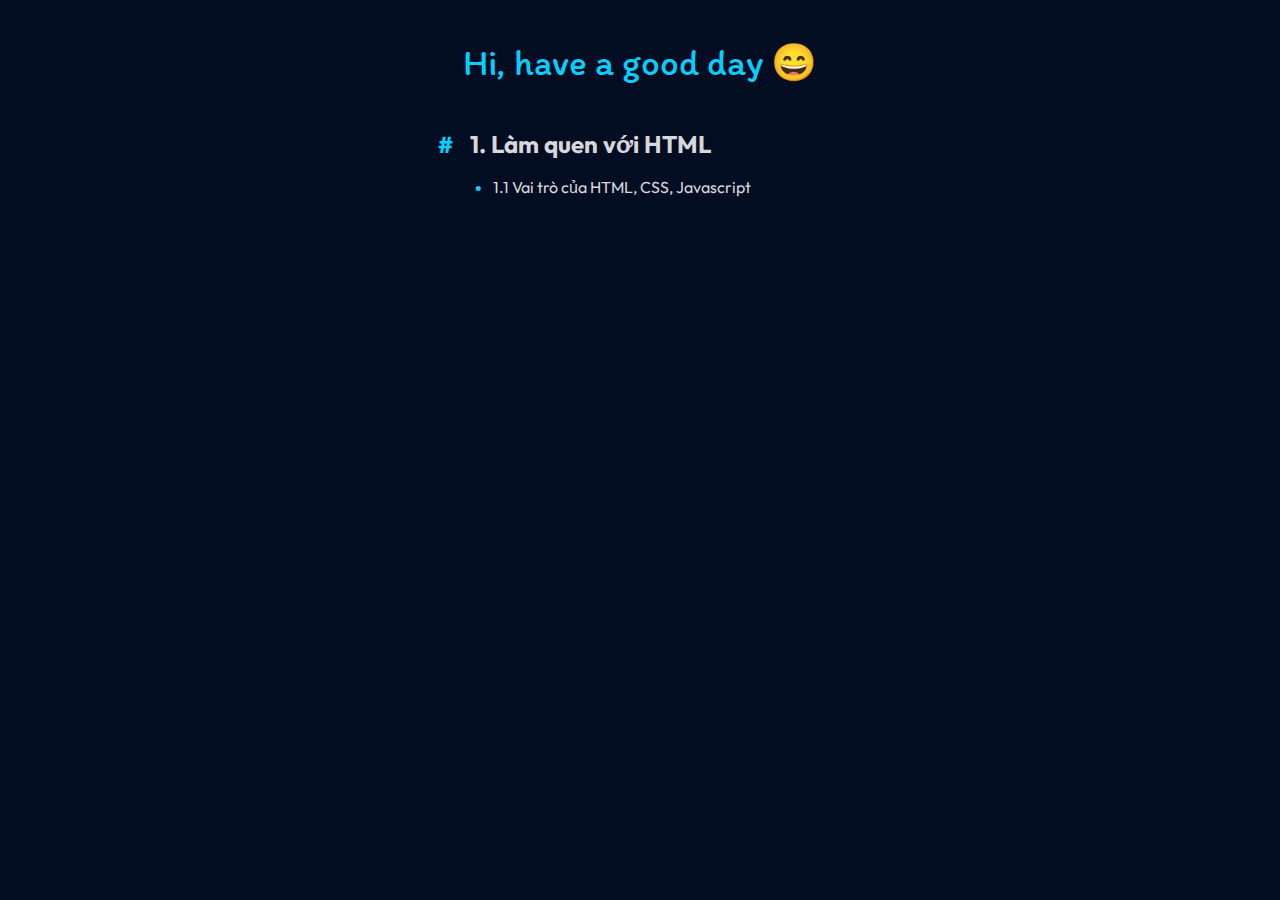
==== index.html @ f73b3431 "first commit" ====
<!DOCTYPE html>
<html lang="en">

<head>
  <meta charset="UTF-8" />
  <meta name="viewport" content="width=device-width, initial-scale=1.0" />
  <title>Coaching</title>
  <link rel="preconnect" href="https://fonts.googleapis.com" />
  <link rel="preconnect" href="https://fonts.gstatic.com" crossorigin />
  <link href="https://fonts.googleapis.com/css2?family=Itim&family=Outfit:wght@400;700&display=swap" rel="stylesheet" />
  <link rel="stylesheet" href="./assets/style.css">
  <style>

  </style>
</head>

<body>
  <header>
    <h1>Hi, have a good day 😄</h1>
  </header>
  <main class="ex-list">

    <section class="ex-item">
      <h2>
        <span class="done">#</span>
        <a href="https://github.com/AlbertKhai/f8-fullstack-offline/tree/main/Day-01">1. Làm quen với HTML</a>
      </h2>
      <ul>
        <li>
          <a href="./1/1.1/index.html">1.1 Vai trò của HTML, CSS, Javascript</a>
        </li>
      </ul>
    </section>

  </main>
  <script>
    var listLink = document.querySelectorAll("a");
    listLink.forEach((link) => {
      if (!link.hasAttribute("target")) {
        link.setAttribute("target", "_blank");
        link.setAttribute("rel", "noreferrer noopener");
      }
    })
  </script>
</body>

</html>
---- assets/style.css ----
:root {
      --primary-icon: #05cfff;
      --primary-color: #d7d7dc;
    }

    * {
      box-sizing: border-box;
      margin: 0;
      padding: 0;
    }

    body {
      font-family: "Outfit", sans-serif;
      background-color: #030d22;
      color: var(--primary-color);
    }

    main {
      width: 1300px;
      max-width: calc(100% - 48px);
      margin: 40px auto;
    }

    h1 {
      padding-top: 40px;
      font-family: "Itim", cursive;
      text-align: center;
      font-weight: 400;
      font-size: 2.3rem;
      color: var(--primary-icon);
    }

    h2 {
      margin-bottom: 8px;
    }

    ul {
      margin-top: 0;
      padding-left: 55px;
    }

    li {
      color: var(--primary-icon);
    }

    a {
      display: inline-block;
      padding: 5px 0;
      text-decoration: none;
      color: var(--primary-color);
    }

    a:hover {
      text-decoration: underline;
      text-decoration-thickness: 2px;
      text-decoration-color: var(--primary-icon);
    }

    .ex-list {
      display: flex;
      justify-content: center;
      flex-wrap: wrap;
      gap: 20px;
      transform: translateX(-1.4%);
    }

    .ex-item {
      flex: 0 1 30%;
      display: flex;
      flex-direction: column;
      /* align-items: center; */
    }


    .done {
      display: inline-block;
      min-width: 27px;
      font-size: 23px;
      color: var(--primary-icon);
    }

    .not-done {
      display: inline-block;
      width: 5px;
      height: 5px;
      margin-right: 18px;
      border-radius: 50%;
      background: #fff;
      box-shadow: -8px 0 #fff, 8px 0 #fff;
      animation: shadowPulse 2s linear infinite;
    }

    @keyframes shadowPulse {
      33% {
        background: #fff;
        box-shadow: -8px 0 var(--primary-icon), 8px 0 #fff;
      }

      66% {
        background: var(--primary-icon);
        box-shadow: -8px 0 #fff, 8px 0 #fff;
      }

      100% {
        background: #fff;
        box-shadow: -8px 0 #fff, 8px 0 var(--primary-icon);
      }
    }
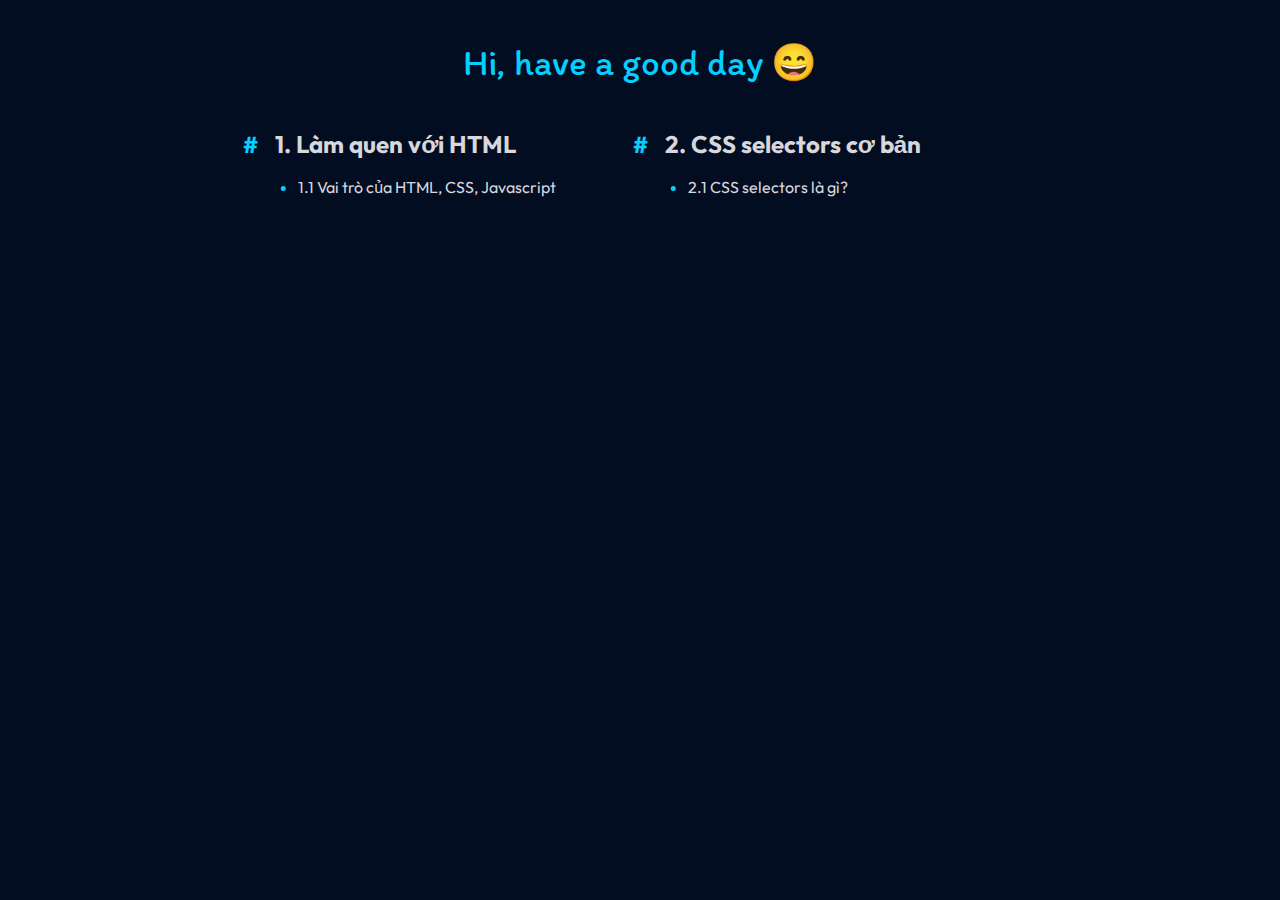
==== commit 23dd4a39: "What is css selector" ====
--- a/index.html
+++ b/index.html
@@ -32,6 +32,18 @@
       </ul>
     </section>
 
+    <section class="ex-item">
+      <h2>
+        <span class="done">#</span>
+        <a href="https://github.com/AlbertKhai/f8-fullstack-offline/tree/main/Day-01">2. CSS selectors cơ bản</a>
+      </h2>
+      <ul>
+        <li>
+          <a href="./2/1/index.html">2.1 CSS selectors là gì?</a>
+        </li>
+      </ul>
+    </section>
+
   </main>
   <script>
     var listLink = document.querySelectorAll("a");
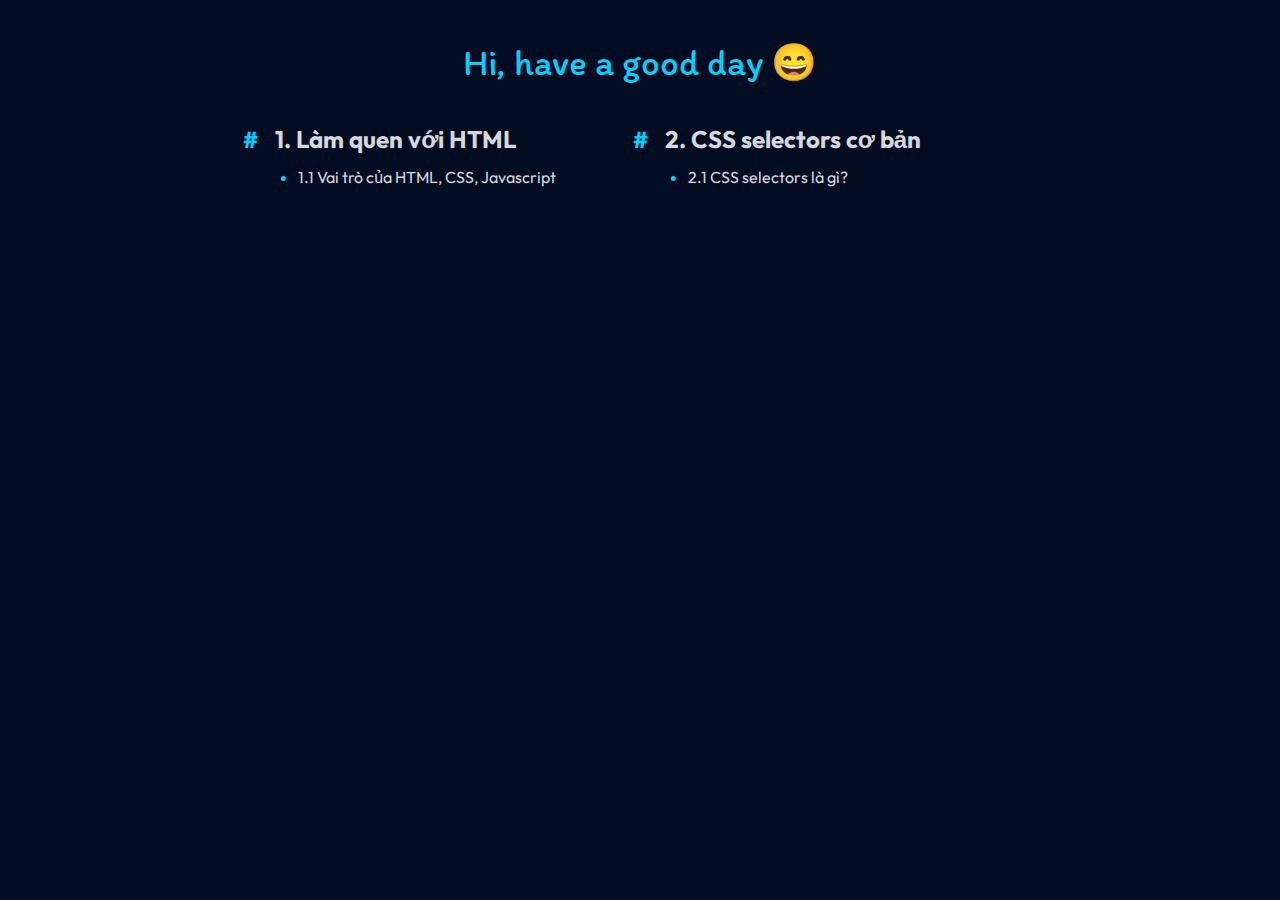
==== commit 30bc02c1: "js-basic" ====
--- a/index.html
+++ b/index.html
@@ -9,9 +9,7 @@
   <link rel="preconnect" href="https://fonts.gstatic.com" crossorigin />
   <link href="https://fonts.googleapis.com/css2?family=Itim&family=Outfit:wght@400;700&display=swap" rel="stylesheet" />
   <link rel="stylesheet" href="./assets/style.css">
-  <style>
 
-  </style>
 </head>
 
 <body>
@@ -23,11 +21,11 @@
     <section class="ex-item">
       <h2>
         <span class="done">#</span>
-        <a href="https://github.com/AlbertKhai/f8-fullstack-offline/tree/main/Day-01">1. Làm quen với HTML</a>
+        1. Làm quen với HTML
       </h2>
       <ul>
         <li>
-          <a href="./1/1.1/index.html">1.1 Vai trò của HTML, CSS, Javascript</a>
+          <a href="HTML_CSS\lam-quen-voi-html\vai-tro-cua-html-css-js\index.html">1.1 Vai trò của HTML, CSS, Javascript</a>
         </li>
       </ul>
     </section>
@@ -35,11 +33,11 @@
     <section class="ex-item">
       <h2>
         <span class="done">#</span>
-        <a href="https://github.com/AlbertKhai/f8-fullstack-offline/tree/main/Day-01">2. CSS selectors cơ bản</a>
+        2. CSS selectors cơ bản
       </h2>
       <ul>
         <li>
-          <a href="./2/1/index.html">2.1 CSS selectors là gì?</a>
+          <a href="HTML_CSS\css-selector\css-selector-la-gi\index.html">2.1 CSS selectors là gì?</a>
         </li>
       </ul>
     </section>
--- a/assets/style.css
+++ b/assets/style.css
@@ -1,108 +1,107 @@
- :root {
-      --primary-icon: #05cfff;
-      --primary-color: #d7d7dc;
-    }
+:root {
+   --primary-icon: #05cfff;
+   --primary-color: #d7d7dc;
+}
 
-    * {
-      box-sizing: border-box;
-      margin: 0;
-      padding: 0;
-    }
+* {
+   box-sizing: border-box;
+   margin: 0;
+   padding: 0;
+}
 
-    body {
-      font-family: "Outfit", sans-serif;
-      background-color: #030d22;
-      color: var(--primary-color);
-    }
+body {
+   font-family: "Outfit", sans-serif;
+   background-color: #030d22;
+   color: var(--primary-color);
+}
 
-    main {
-      width: 1300px;
-      max-width: calc(100% - 48px);
-      margin: 40px auto;
-    }
+main {
+   width: 1300px;
+   max-width: calc(100% - 48px);
+   margin: 40px auto;
+}
 
-    h1 {
-      padding-top: 40px;
-      font-family: "Itim", cursive;
-      text-align: center;
-      font-weight: 400;
-      font-size: 2.3rem;
-      color: var(--primary-icon);
-    }
+h1 {
+   padding-top: 40px;
+   font-family: "Itim", cursive;
+   text-align: center;
+   font-weight: 400;
+   font-size: 2.3rem;
+   color: var(--primary-icon);
+}
 
-    h2 {
-      margin-bottom: 8px;
-    }
+h2 {
+   margin-bottom: 8px;
+}
 
-    ul {
-      margin-top: 0;
-      padding-left: 55px;
-    }
+ul {
+   margin-top: 0;
+   padding-left: 55px;
+}
 
-    li {
-      color: var(--primary-icon);
-    }
+li {
+   color: var(--primary-icon);
+}
 
-    a {
-      display: inline-block;
-      padding: 5px 0;
-      text-decoration: none;
-      color: var(--primary-color);
-    }
+a {
+   display: inline-block;
+   padding: 5px 0;
+   text-decoration: none;
+   color: var(--primary-color);
+}
 
-    a:hover {
-      text-decoration: underline;
-      text-decoration-thickness: 2px;
-      text-decoration-color: var(--primary-icon);
-    }
+a:hover {
+   text-decoration: underline;
+   text-decoration-thickness: 2px;
+   text-decoration-color: var(--primary-icon);
+}
 
-    .ex-list {
-      display: flex;
-      justify-content: center;
-      flex-wrap: wrap;
-      gap: 20px;
-      transform: translateX(-1.4%);
-    }
+.ex-list {
+   display: flex;
+   justify-content: center;
+   flex-wrap: wrap;
+   gap: 20px;
+   transform: translateX(-1.4%);
+}
 
-    .ex-item {
-      flex: 0 1 30%;
-      display: flex;
-      flex-direction: column;
-      /* align-items: center; */
-    }
+.ex-item {
+   flex: 0 1 30%;
+   display: flex;
+   flex-direction: column;
+   /* align-items: center; */
+}
 
+.done {
+   display: inline-block;
+   min-width: 27px;
+   font-size: 23px;
+   color: var(--primary-icon);
+}
 
-    .done {
-      display: inline-block;
-      min-width: 27px;
-      font-size: 23px;
-      color: var(--primary-icon);
-    }
+.not-done {
+   display: inline-block;
+   width: 5px;
+   height: 5px;
+   margin-right: 18px;
+   border-radius: 50%;
+   background: #fff;
+   box-shadow: -8px 0 #fff, 8px 0 #fff;
+   animation: shadowPulse 2s linear infinite;
+}
 
-    .not-done {
-      display: inline-block;
-      width: 5px;
-      height: 5px;
-      margin-right: 18px;
-      border-radius: 50%;
+@keyframes shadowPulse {
+   33% {
       background: #fff;
+      box-shadow: -8px 0 var(--primary-icon), 8px 0 #fff;
+   }
+
+   66% {
+      background: var(--primary-icon);
       box-shadow: -8px 0 #fff, 8px 0 #fff;
-      animation: shadowPulse 2s linear infinite;
-    }
+   }
 
-    @keyframes shadowPulse {
-      33% {
-        background: #fff;
-        box-shadow: -8px 0 var(--primary-icon), 8px 0 #fff;
-      }
-
-      66% {
-        background: var(--primary-icon);
-        box-shadow: -8px 0 #fff, 8px 0 #fff;
-      }
-
-      100% {
-        background: #fff;
-        box-shadow: -8px 0 #fff, 8px 0 var(--primary-icon);
-      }
-    }+   100% {
+      background: #fff;
+      box-shadow: -8px 0 #fff, 8px 0 var(--primary-icon);
+   }
+}
